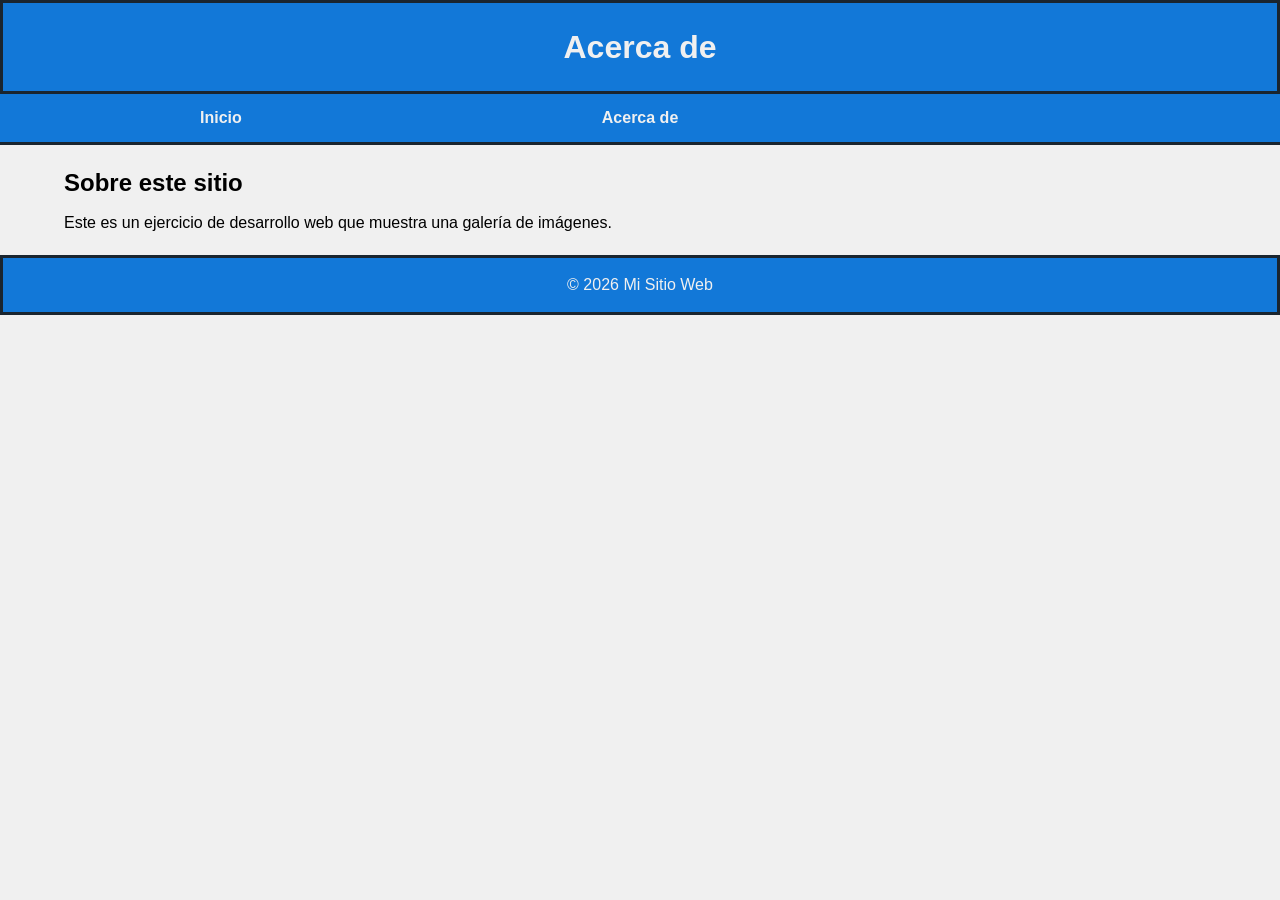
==== Tareas/MenuDinamico/acercade.html @ 42f737de "Menu dinámico" ====
<!DOCTYPE html>
<html lang="es">
    <head>
        <meta charset="UTF-8">
        <meta name="viewport" content="width=device-width, initial-scale=1.0">
        <title>Acerca de</title>
        <link rel="stylesheet" href="css/reset.css">
        <link rel="stylesheet" href="css/styles.css">
    </head>
<body>
    <header class="header">
        <h1>Acerca de</h1>
    </header>

    <nav class="navbar">
        <button class="hamburger" id="menuBtn" aria-label="Abrir menú">&#9776;</button>
        <ul class="nav-links" id="navLinks">
            <li><a href="index.html">Inicio</a></li>
            <li><a href="acercade.html">Acerca de</a></li>
        </ul>
    </nav>

    <main class="main-content">
        <h2>Sobre este sitio</h2>
        <p>Este es un ejercicio de desarrollo web que muestra una galería de imágenes.</p>
    </main>

    <footer class="footer">
        <p>&copy; 2026 Mi Sitio Web</p>
    </footer>
<!-- Bloque de javascript para detectar el desbordamiento del menú -->
    <script>
        const btn = document.getElementById('menuBtn');
        const links = document.getElementById('navLinks');
        btn.addEventListener('click', () => {
            links.classList.toggle('open');
        });
    </script>
</body>
</html>
---- Tareas/MenuDinamico/css/styles.css ----
/* VARIABLES CSS */
:root {
    --color-primario: #1278d8;
    --color-borde: #1a252f;
    --color-fondo: #f0f0f0;
    --color-texto: black;
    --color-texto-claro: #f0f0f0;
    --color-borde-item: gray;
}

/* HEADER */
.header {
    background-color: var(--color-primario);
    color: var(--color-texto-claro);
    padding: 20px;
    border: 3px solid var(--color-borde);
    text-align: center;
}

/* NAVBAR */
.navbar {
    background-color: var(--color-primario);
    border-bottom: 3px solid var(--color-borde);
    padding: 0 20px;
    /* Flex: alinea el botón hamburguesa y los links en una fila */
    display: flex;
    align-items: center;
}

.nav-links {
    display: flex;
    flex-direction: row;
    gap: 0;
}

.nav-links li a {
    display: block;
    padding: 12px 180px;
    color: var(--color-texto-claro);
    font-weight: bold;
    transition: background-color 0.2s;
}

.nav-links li a:hover {
    background-color: var(--color-borde);
}

/* El botón hamburguesa está oculto por defecto */
.hamburger {
    display: none;
    font-size: 1.5rem;
    color: var(--color-texto-claro);
    cursor: pointer;
    padding: 10px 0;
}

/* ---- Menú hamburguesa: solo aparece si hay desbordamiento ---- */
@media (max-width: 800px) {
    .navbar {
        flex-direction: column;
        align-items: flex-start;
    }

    .hamburger {
        display: block;
    }

    /* Los links se ocultan verticalmente hasta que se activa .open */
    .nav-links {
        display: none;
        flex-direction: column;
        width: 100%;
    }

    .nav-links.open {
        display: flex;
    }
}

/* GALERÍA — con Flexbox*/
.galeria {
    display: flex;
    flex-wrap: wrap;
    width: 90%;
    margin: 10px auto;
    background-color: var(--color-fondo);
}

.item {
    /* Cada item ocupa ~1/3 del ancho disponible */
    flex: 0 0 calc(33.333% - 20px);
    margin: 10px;
    box-sizing: border-box;
}

.item img {
    width: 100%;
    display: block;
}

.item img:hover {
    transform: scale(1.025);
}

.item-footer {
    background-color: var(--color-fondo);
    color: var(--color-texto);
    padding: 6px;
    font-size: 0.85rem;
    text-align: left;
    border-top: 1px solid var(--color-borde-item);
}

.item-desc {
    font-size: 0.75rem;
    color: var(--color-texto);
    border-top: none;
}

/* MAIN CONTENT (acercade.html)*/
.main-content {
    width: 90%;
    margin: 20px auto;
    display: flex;
    flex-direction: column;
    gap: 10px;
}

/* FOOTER */
.footer {
    margin-top: 10px;
    background-color: var(--color-primario);
    color: var(--color-texto-claro);
    padding: 15px;
    border: 3px solid var(--color-borde);
    text-align: center;
}
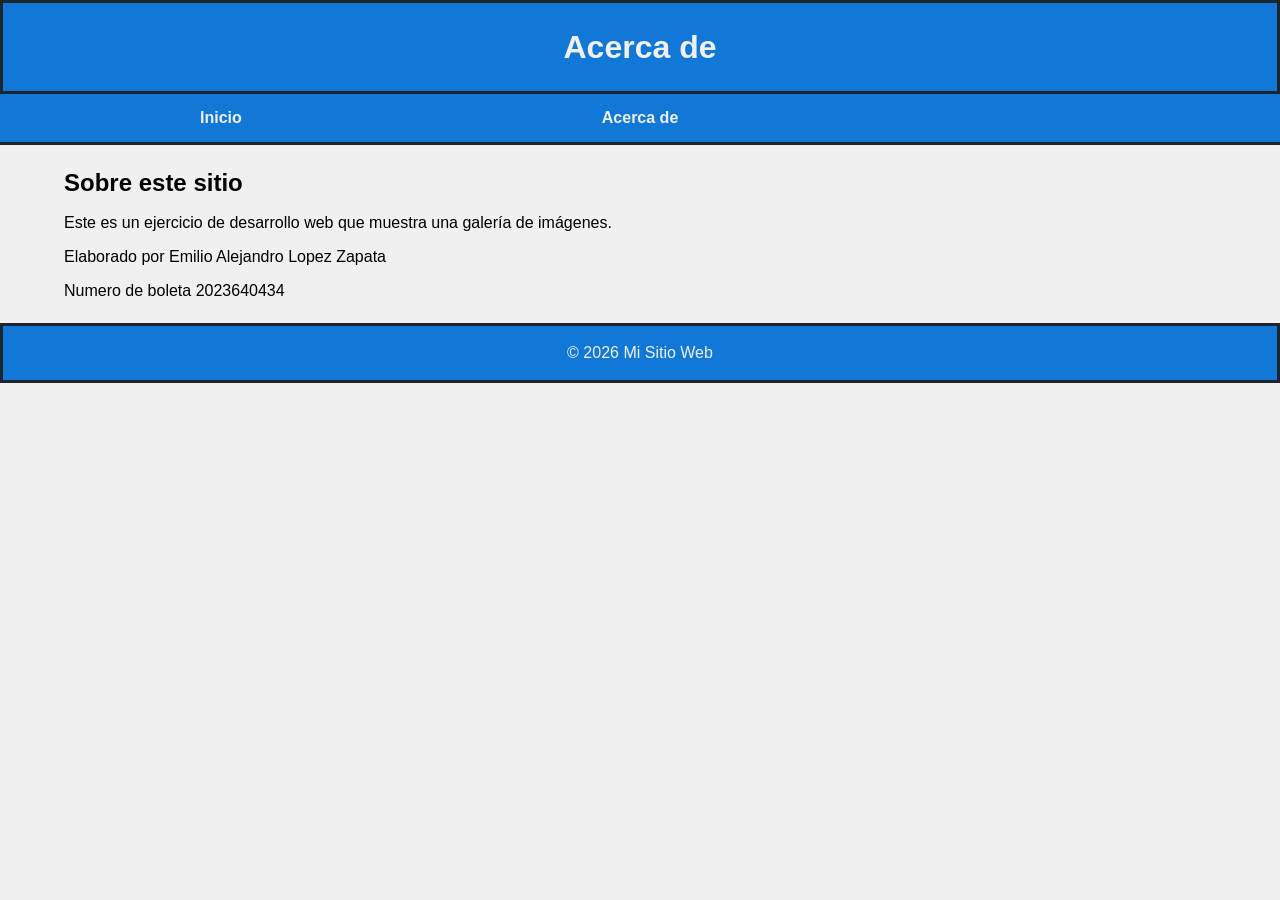
==== commit 50958ee0: "Comenzando practica_1" ====
--- a/Tareas/MenuDinamico/acercade.html
+++ b/Tareas/MenuDinamico/acercade.html
@@ -23,6 +23,8 @@
     <main class="main-content">
         <h2>Sobre este sitio</h2>
         <p>Este es un ejercicio de desarrollo web que muestra una galería de imágenes.</p>
+        <p>Elaborado por Emilio Alejandro Lopez Zapata</p>
+        <p>Numero de boleta 2023640434</p>
     </main>
 
     <footer class="footer">
